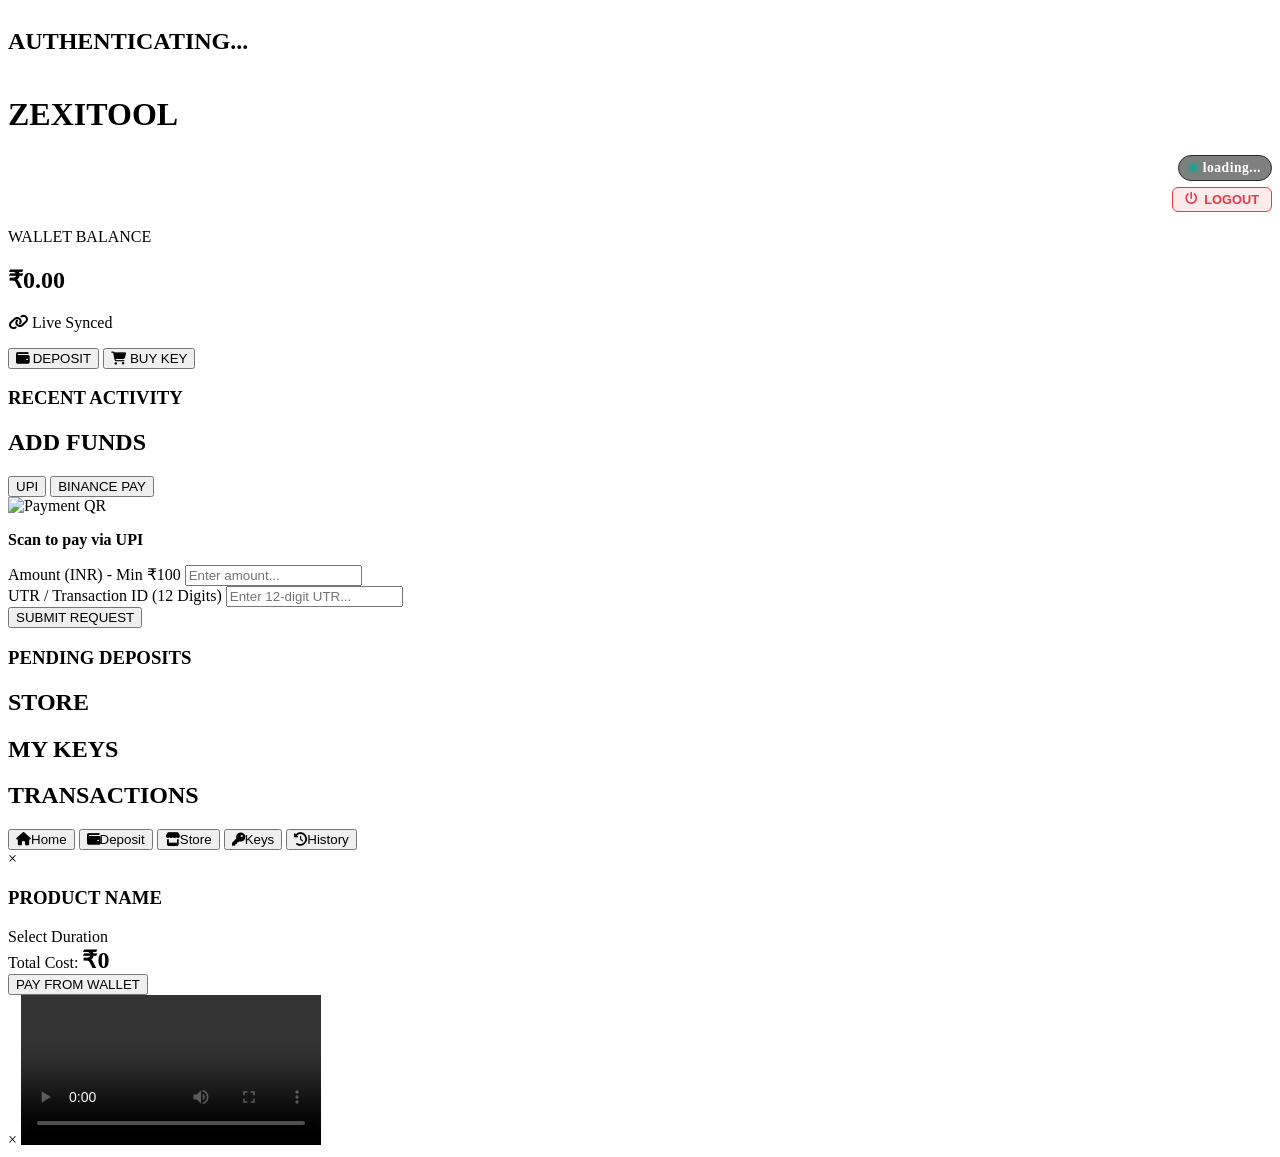
==== dashboard.html @ aa711604 "Add files via upload" ====
<!DOCTYPE html>
<html lang="en">
<head>
    <meta charset="UTF-8">
    <meta name="viewport" content="width=device-width, initial-scale=1.0, maximum-scale=1.0, user-scalable=no">
    <title>ZEXI TOOL | Premium Dashboard</title>
    <link rel="preconnect" href="https://fonts.googleapis.com">
    <link rel="preconnect" href="https://fonts.gstatic.com" crossorigin>
    <link href="https://fonts.googleapis.com/css2?family=Rajdhani:wght@400;500;600;700&display=swap" rel="stylesheet">
    <link rel="stylesheet" href="https://cdnjs.cloudflare.com/ajax/libs/font-awesome/6.4.0/css/all.min.css">
    <link rel="stylesheet" href="css/dashboard.css">
</head>
<body>

    <div id="auth-guard" class="auth-guard" style="display: flex;">
        <div class="loader-spinner"></div>
        <h2 id="auth-status-text">AUTHENTICATING...</h2>
    </div>

    <main id="app" class="app-container">
        
        <header class="app-header">
            <h1 class="logo">ZEXI<span class="text-accent">TOOL</span></h1>
            
            <div class="user-controls" style="display: flex; flex-direction: column; align-items: flex-end; gap: 6px;">
                <div class="user-status-wrapper" style="display: flex; align-items: center; gap: 6px; background: rgba(0,0,0,0.5); padding: 4px 10px; border-radius: 20px; border: 1px solid #2a2a2a;">
                    <span id="login-status-dot" style="width: 8px; height: 8px; background: #2a9d8f; border-radius: 50%; display: inline-block; box-shadow: 0 0 8px #2a9d8f;"></span>
                    <div class="user-email" id="display-user-email" style="font-size: 0.85rem; color: #fff; font-weight: 600; letter-spacing: 0.5px;">loading...</div>
                </div>
                
                <button id="btn-logout" class="btn-logout ripple" title="Logout" style="background: rgba(230, 57, 70, 0.1); border: 1px solid #e63946; color: #e63946; padding: 4px 12px; border-radius: 6px; cursor: pointer; display: flex; align-items: center; gap: 6px; font-size: 0.8rem; font-weight: 700; transition: all 0.2s;">
                    <i class="fa-solid fa-power-off"></i> LOGOUT
                </button>
            </div>
        </header>

        <section id="page-home" class="page active">
            <div class="balance-card">
                <p class="label">WALLET BALANCE</p>
                <h2 class="balance-amount text-accent">₹<span id="wallet-balance">0.00</span></h2>
                <p class="status-text text-success"><i class="fa-solid fa-link"></i> Live Synced</p>
            </div>

            <div class="quick-actions">
                <button class="btn btn-outline ripple" onclick="app.navigate('deposit')">
                    <i class="fa-solid fa-wallet"></i> DEPOSIT
                </button>
                <button class="btn btn-primary ripple" onclick="app.navigate('buy')">
                    <i class="fa-solid fa-cart-shopping"></i> BUY KEY
                </button>
            </div>

            <h3 class="section-title">RECENT ACTIVITY</h3>
            <div id="home-recent-activity" class="list-container skeleton-container"></div>
        </section>

        <section id="page-deposit" class="page">
            <h2 class="page-title">ADD FUNDS</h2>
            
            <div class="card form-card">
                <div class="deposit-content">
                    
                    <div class="deposit-tabs-wrapper" id="deposit-tabs">
                        <button class="tab active" onclick="app.switchDepositTab('upi')">UPI</button>
                        <button class="tab" onclick="app.switchDepositTab('binance')">BINANCE PAY</button>
                    </div>

                    <div class="qr-container">
                        <div class="qr-box">
                            <div class="qr-scanner-line"></div>
                            <img id="deposit-qr" src="https://api.qrserver.com/v1/create-qr-code/?size=150x150&data=upi://pay?pa=admin@upi" alt="Payment QR">
                        </div>
                        <p class="text-muted mt-3" id="deposit-method-desc" style="font-weight: 600;">Scan to pay via UPI</p>
                    </div>

                    <div class="form-group mt-3">
                        <label>Amount (INR) - Min ₹100</label>
                        <input type="number" id="dep-amount" placeholder="Enter amount..." class="input-field" min="100">
                    </div>
                    
                    <div class="form-group">
                        <label id="lbl-utr">UTR / Transaction ID (12 Digits)</label>
                        <input type="text" id="dep-utr" placeholder="Enter 12-digit UTR..." class="input-field" maxlength="12">
                    </div>
                    
                    <button id="btn-submit-deposit" class="btn btn-primary btn-block ripple mt-2">
                        SUBMIT REQUEST
                    </button>
                </div>
            </div>

            <h3 class="section-title">PENDING DEPOSITS</h3>
            <div id="deposit-list" class="list-container"></div>
        </section>

        <section id="page-buy" class="page">
            <h2 class="page-title">STORE</h2>
            <div id="product-list" class="grid-container"></div>
        </section>

        <section id="page-keys" class="page">
            <h2 class="page-title">MY KEYS</h2>
            <div id="keys-list" class="list-container"></div>
        </section>

        <section id="page-history" class="page">
            <h2 class="page-title">TRANSACTIONS</h2>
            <div id="history-list" class="list-container"></div>
        </section>

    </main>

    <nav class="bottom-nav">
        <button class="nav-item active" data-target="home"><i class="fa-solid fa-house"></i><span>Home</span></button>
        <button class="nav-item" data-target="deposit"><i class="fa-solid fa-wallet"></i><span>Deposit</span></button>
        <button class="nav-item" data-target="buy"><i class="fa-solid fa-store"></i><span>Store</span></button>
        <button class="nav-item" data-target="keys"><i class="fa-solid fa-key"></i><span>Keys</span></button>
        <button class="nav-item" data-target="history"><i class="fa-solid fa-clock-rotate-left"></i><span>History</span></button>
    </nav>

    <div id="toast-container" class="toast-container"></div>

    <div id="purchase-modal" class="modal">
        <div class="modal-content scale-in">
            <span class="close-modal" onclick="app.closePurchaseModal()">&times;</span>
            <h3 id="modal-product-name" class="text-accent mb-2">PRODUCT NAME</h3>
            
            <div id="modal-duration-select-area">
                <div class="form-group mt-3">
                    <label>Select Duration</label>
                    <div id="modal-pricing-options" class="pricing-grid"></div>
                </div>
            </div>

            <div class="summary-box mt-3">
                <span>Total Cost:</span>
                <span class="text-accent" style="font-size: 1.5rem; font-weight: 700;">₹<span id="modal-total-price">0</span></span>
            </div>

            <button id="btn-confirm-purchase" class="btn btn-primary btn-block ripple mt-3">
                PAY FROM WALLET
            </button>
        </div>
    </div>

    <div id="video-modal" class="modal">
        <div class="modal-content scale-in">
            <span class="close-modal" onclick="app.closeVideoModal()">&times;</span>
            <video id="preview-video" controls autoplay></video>
        </div>
    </div>

    <script type="module" src="js/dashboard.js"></script>
</body>
</html>
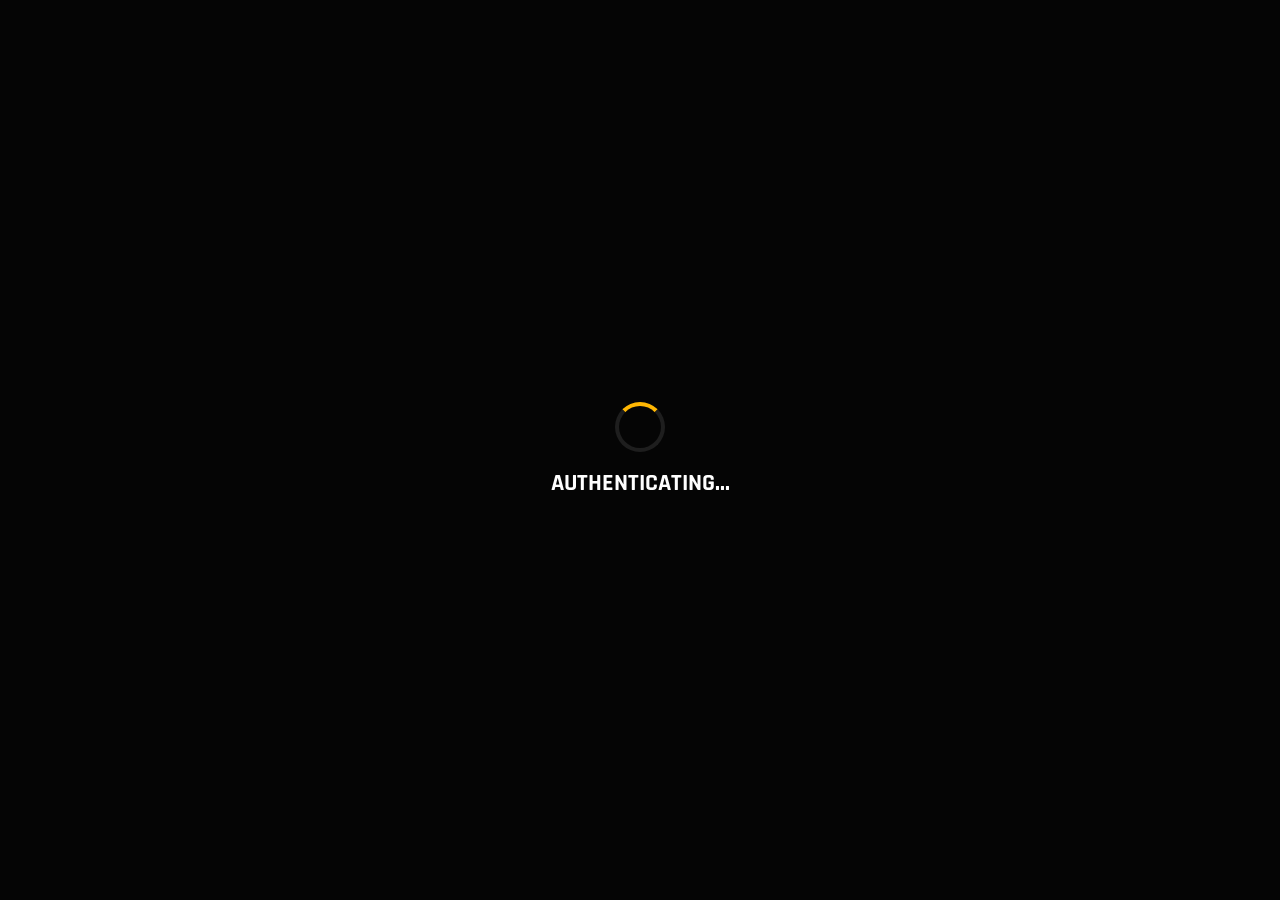
==== commit 443c246a: "Update dashboard.html" ====
--- a/dashboard.html
+++ b/dashboard.html
@@ -74,8 +74,8 @@
                     </div>
 
                     <div class="form-group mt-3">
-                        <label>Amount (INR) - Min ₹100</label>
-                        <input type="number" id="dep-amount" placeholder="Enter amount..." class="input-field" min="100">
+                        <label>Amount (INR) - Min ₹1 / Max ₹10000</label>
+                        <input type="number" id="dep-amount" placeholder="Enter amount..." class="input-field" min="1" max="10000">
                     </div>
                     
                     <div class="form-group">
@@ -152,4 +152,4 @@
 
     <script type="module" src="js/dashboard.js"></script>
 </body>
-</html>+</html>
--- a/css/dashboard.css
+++ b/css/dashboard.css
@@ -0,0 +1,365 @@
+/* ========================
+   DESIGN SYSTEM & VARIABLES
+   ======================== */
+:root {
+    --bg-dark: #050505;
+    --surface: #121212;
+    --surface-light: #1e1e1e;
+    --accent: #ffb703;
+    --accent-glow: rgba(255, 183, 3, 0.3);
+    --secondary: #e63946;
+    --success: #2a9d8f;
+    --text-main: #ffffff;
+    --text-muted: #888888;
+    --border: #2a2a2a;
+    --nav-height: 70px;
+}
+
+* {
+    margin: 0;
+    padding: 0;
+    box-sizing: border-box;
+    -webkit-tap-highlight-color: transparent;
+}
+
+body {
+    font-family: 'Rajdhani', sans-serif;
+    background-color: var(--bg-dark);
+    color: var(--text-main);
+    overflow-x: hidden;
+    user-select: none; /* App feel */
+    height: 100dvh;
+}
+
+/* ========================
+   UTILITIES & TYPOGRAPHY
+   ======================== */
+.text-accent { color: var(--accent); text-shadow: 0 0 10px var(--accent-glow); }
+.text-success { color: var(--success); }
+.text-danger { color: var(--secondary); }
+.text-pending { color: var(--accent); }
+.mt-2 { margin-top: 1rem; }
+.mt-3 { margin-top: 1.5rem; }
+
+/* ========================
+   LAYOUT & HEADER
+   ======================== */
+.app-container {
+    padding: 0 1rem calc(var(--nav-height) + 20px) 1rem;
+    max-width: 600px;
+    margin: 0 auto;
+    min-height: 100vh;
+}
+
+.app-header {
+    display: flex;
+    justify-content: space-between;
+    align-items: center;
+    padding: 1.5rem 0;
+    position: sticky;
+    top: 0;
+    background: var(--bg-dark);
+    z-index: 10;
+}
+
+.logo {
+    font-size: 1.8rem;
+    font-weight: 700;
+    letter-spacing: 2px;
+}
+
+/* NEW: User Controls & Logout UI */
+.user-controls {
+    display: flex;
+    flex-direction: column;
+    align-items: flex-end;
+    gap: 4px;
+}
+
+.user-email {
+    font-size: 0.8rem;
+    color: var(--text-muted);
+}
+
+.btn-logout {
+    background: transparent;
+    border: 1px solid var(--secondary);
+    color: var(--secondary);
+    padding: 4px 8px;
+    border-radius: 4px;
+    cursor: pointer;
+    display: flex;
+    align-items: center;
+    gap: 5px;
+    font-size: 0.85rem;
+    transition: all 0.2s;
+}
+
+.btn-logout:hover {
+    background: var(--secondary);
+    color: white;
+}
+
+/* ========================
+   BOTTOM NAVIGATION
+   ======================== */
+.bottom-nav {
+    position: fixed;
+    bottom: 0;
+    left: 0;
+    width: 100%;
+    height: var(--nav-height);
+    background: var(--surface);
+    display: flex;
+    justify-content: space-around;
+    align-items: center;
+    border-top: 1px solid var(--border);
+    z-index: 100;
+    padding-bottom: env(safe-area-inset-bottom);
+    
+    transform: translateZ(0);
+will-change: transform;
+.bottom-nav {
+    position: fixed !important;
+    bottom: 0 !important;
+}
+}
+
+.nav-item {
+    background: none;
+    border: none;
+    color: var(--text-muted);
+    display: flex;
+    flex-direction: column;
+    align-items: center;
+    font-family: inherit;
+    font-size: 0.75rem;
+    font-weight: 600;
+    cursor: pointer;
+    transition: transform 0.2s, color 0.2s;
+    width: 20%;
+}
+
+.nav-item i { font-size: 1.2rem; margin-bottom: 4px; }
+.nav-item.active { color: var(--accent); transform: translateY(-2px); }
+.nav-item.active i { text-shadow: 0 0 10px var(--accent-glow); }
+
+/* ========================
+   PAGE TRANSITIONS & TITLES
+   ======================== */
+.page {
+    display: none;
+    opacity: 0;
+    transform: translateY(10px);
+    animation: fadeSlideIn 0.3s cubic-bezier(0.4, 0, 0.2, 1) forwards;
+}
+
+.page.active { display: block; }
+
+@keyframes fadeSlideIn {
+    to { opacity: 1; transform: translateY(0); }
+}
+
+.page-title {
+    font-size: 1.5rem;
+    margin-bottom: 1.5rem;
+    border-left: 4px solid var(--accent);
+    padding-left: 10px;
+    text-transform: uppercase;
+    letter-spacing: 1px;
+}
+
+.section-title {
+    font-size: 1.1rem;
+    color: var(--text-muted);
+    margin: 2rem 0 1rem 0;
+    text-transform: uppercase;
+}
+
+/* ========================
+   CARDS, BUTTONS & LISTS
+   ======================== */
+.balance-card {
+    background: linear-gradient(135deg, var(--surface) 0%, #1a1a1a 100%);
+    border: 1px solid var(--border);
+    border-radius: 12px;
+    padding: 2rem 1.5rem;
+    text-align: center;
+    margin-bottom: 1.5rem;
+    position: relative;
+    overflow: hidden;
+}
+
+.balance-card::before {
+    content: ''; position: absolute; top: 0; left: 0; right: 0; height: 2px;
+    background: var(--accent); box-shadow: 0 0 15px var(--accent);
+}
+
+.balance-amount { font-size: 3rem; font-weight: 700; margin: 0.5rem 0; }
+.quick-actions { display: flex; gap: 1rem; }
+
+.btn {
+    flex: 1;
+    padding: 1rem;
+    border-radius: 8px;
+    font-family: inherit;
+    font-size: 1.1rem;
+    font-weight: 700;
+    cursor: pointer;
+    display: flex;
+    align-items: center;
+    justify-content: center;
+    gap: 8px;
+    border: none;
+    outline: none;
+    position: relative;
+    overflow: hidden;
+    transition: transform 0.1s;
+}
+
+.btn:active { transform: scale(0.96); }
+.btn:disabled { opacity: 0.7; cursor: not-allowed; }
+
+.btn-primary { background: var(--accent); color: var(--bg-dark); box-shadow: 0 4px 15px var(--accent-glow); }
+.btn-outline { background: transparent; color: var(--accent); border: 1px solid var(--accent); }
+.btn-block { width: 100%; }
+
+.card { background: var(--surface); border: 1px solid var(--border); border-radius: 8px; padding: 1rem; margin-bottom: 1rem; }
+
+.list-item { background: var(--surface); border: 1px solid var(--border); border-radius: 8px; padding: 1rem; margin-bottom: 0.8rem; display: flex; justify-content: space-between; align-items: center; }
+.list-item .details h4 { font-size: 1.1rem; margin-bottom: 4px; }
+.list-item .details p { color: var(--text-muted); font-size: 0.9rem; }
+
+.badge { padding: 4px 8px; border-radius: 4px; font-size: 0.8rem; font-weight: 600; }
+.badge.pending { background: rgba(255, 183, 3, 0.1); color: var(--accent); border: 1px solid var(--accent); }
+.badge.success { background: rgba(42, 157, 143, 0.1); color: var(--success); border: 1px solid var(--success); }
+.badge.failed { background: rgba(230, 57, 70, 0.1); color: var(--secondary); border: 1px solid var(--secondary); }
+
+/* ========================
+   FORMS & INPUTS
+   ======================== */
+.form-group { margin-bottom: 1.2rem; }
+.form-group label { display: block; margin-bottom: 0.5rem; color: var(--text-muted); font-size: 0.9rem; }
+.input-field {
+    width: 100%; background: var(--bg-dark); border: 1px solid var(--border);
+    color: white; padding: 1rem; border-radius: 8px; font-family: inherit; font-size: 1rem;
+}
+.input-field:focus { border-color: var(--accent); outline: none; }
+
+/* ========================
+   DEPOSIT SYSTEM (TABS & QR)
+   ======================== */
+.deposit-tabs-wrapper {
+    display: flex; justify-content: center; margin-bottom: 1.5rem;
+    background: var(--bg-dark); padding: 6px; border-radius: 12px; border: 1px solid var(--border);
+}
+
+.tab {
+    flex: 1; padding: 12px; text-align: center; background: transparent;
+    color: var(--text-muted); border: none; border-radius: 8px; font-weight: 700; font-size: 1rem;
+    cursor: pointer; transition: all 0.4s cubic-bezier(0.175, 0.885, 0.32, 1.275);
+}
+
+.tab.active {
+    background: var(--accent); color: var(--bg-dark);
+    box-shadow: 0 4px 15px var(--accent-glow); transform: scale(1.05); z-index: 2;
+}
+
+.qr-container {
+    padding: 1.5rem; border-radius: 12px; background: var(--surface);
+    display: flex; flex-direction: column; align-items: center; border: 1px solid var(--border);
+}
+
+.qr-box {
+    position: relative; overflow: hidden; border-radius: 8px; background: white;
+    padding: 8px; width: 150px; height: 150px; box-shadow: 0 0 15px rgba(255, 183, 3, 0.2);
+    border: 2px solid var(--accent);
+}
+
+.qr-box img { width: 100%; height: 100%; display: block; }
+
+.qr-scanner-line {
+    position: absolute; top: 0; left: 0; width: 100%; height: 3px; background: var(--accent);
+    box-shadow: 0 0 10px var(--accent), 0 0 20px var(--accent);
+    animation: scanLaser 2s infinite linear; z-index: 5;
+}
+
+@keyframes scanLaser {
+    0% { top: 0%; opacity: 0; }
+    10% { opacity: 1; }
+    90% { opacity: 1; }
+    100% { top: 100%; opacity: 0; }
+}
+
+/* ========================
+   STORE (PRODUCTS & PRICING)
+   ======================== */
+.grid-container { display: grid; grid-template-columns: 1fr; gap: 1rem; }
+.product-card { background: var(--surface); border: 1px solid var(--border); border-radius: 8px; overflow: hidden; }
+
+/* Pricing Grid Animation inside Modal */
+.pricing-grid { display: grid; grid-template-columns: 1fr 1fr; gap: 12px; }
+
+.price-option {
+    background: var(--bg-dark); border: 2px solid var(--border); padding: 15px 10px;
+    border-radius: 8px; text-align: center; cursor: pointer; color: var(--text-muted);
+    transition: all 0.3s cubic-bezier(0.175, 0.885, 0.32, 1.275);
+}
+
+.price-option:active { transform: scale(0.92); }
+
+.price-option.selected {
+    background: linear-gradient(135deg, rgba(255,183,3,0.15) 0%, rgba(255,183,3,0.02) 100%);
+    border-color: var(--accent); color: white; transform: translateY(-6px) scale(1.03);
+    box-shadow: 0 8px 25px rgba(255, 183, 3, 0.3);
+}
+
+.price-option strong { display: block; font-size: 1.1rem; margin-bottom: 4px; transition: color 0.3s; }
+.price-option.selected strong { color: var(--accent); }
+.summary-box { display: flex; justify-content: space-between; align-items: center; background: var(--bg-dark); padding: 1rem; border-radius: 6px; border-left: 3px solid var(--accent); }
+
+/* ========================
+   ADVANCED UI: MODALS, TOASTS, RIPPLES
+   ======================== */
+.ripple { position: relative; overflow: hidden; }
+.ripple .ripple-span {
+    position: absolute; border-radius: 50%; transform: scale(0);
+    animation: ripple-anim 0.6s linear; background: rgba(255, 255, 255, 0.3);
+}
+@keyframes ripple-anim { to { transform: scale(4); opacity: 0; } }
+
+.toast-container { position: fixed; top: 20px; left: 50%; transform: translateX(-50%); z-index: 9999; display: flex; flex-direction: column; gap: 10px; width: 90%; max-width: 400px; }
+.toast {
+    background: var(--surface-light); border-left: 4px solid var(--accent); color: white;
+    padding: 1rem; border-radius: 4px; font-weight: 600; box-shadow: 0 4px 12px rgba(0,0,0,0.5);
+    animation: slideDown 0.3s ease, fadeOut 0.3s ease 2.7s forwards;
+}
+@keyframes slideDown { from { transform: translateY(-20px); opacity: 0; } to { transform: translateY(0); opacity: 1; } }
+@keyframes fadeOut { to { opacity: 0; } }
+
+.skeleton {
+    background: linear-gradient(90deg, var(--surface) 25%, var(--surface-light) 50%, var(--surface) 75%);
+    background-size: 200% 100%; animation: shimmer 1.5s infinite; border-radius: 4px;
+}
+@keyframes shimmer { 0% { background-position: 200% 0; } 100% { background-position: -200% 0; } }
+
+/* Modals */
+.modal { display: none; position: fixed; inset: 0; background: rgba(0,0,0,0.85); backdrop-filter: blur(4px); z-index: 2000; align-items: center; justify-content: center; opacity: 0; transition: opacity 0.3s ease; }
+.modal.active { display: flex; opacity: 1; }
+.modal-content { background: var(--surface); border: 1px solid var(--border); padding: 1.5rem; border-radius: 12px; width: 90%; max-width: 400px; position: relative; }
+.modal video { width: 100%; border-radius: 8px; }
+.close-modal { position: absolute; top: 10px; right: 15px; color: var(--text-muted); font-size: 1.5rem; cursor: pointer; transition: color 0.2s; }
+.close-modal:hover { color: var(--secondary); }
+
+/* Smooth Scale Animation for Modals */
+.scale-in { transform: scale(0.95) translateY(10px); opacity: 0; transition: transform 0.3s cubic-bezier(0.175, 0.885, 0.32, 1.275), opacity 0.3s ease; }
+.modal.active .scale-in { transform: scale(1) translateY(0); opacity: 1; }
+
+/* Auth Guard */
+.auth-guard { position: fixed; inset: 0; background: var(--bg-dark); z-index: 1000; display: flex; flex-direction: column; align-items: center; justify-content: center; }
+.loader-spinner { width: 50px; height: 50px; border: 4px solid var(--surface-light); border-top-color: var(--accent); border-radius: 50%; animation: spin 1s linear infinite; margin-bottom: 1rem; }
+@keyframes spin { to { transform: rotate(360deg); } }
+#keys-list .card .btn, #home-recent-activity .card .btn {
+    flex: 0 0 auto !important;
+    width: auto !important;
+}
